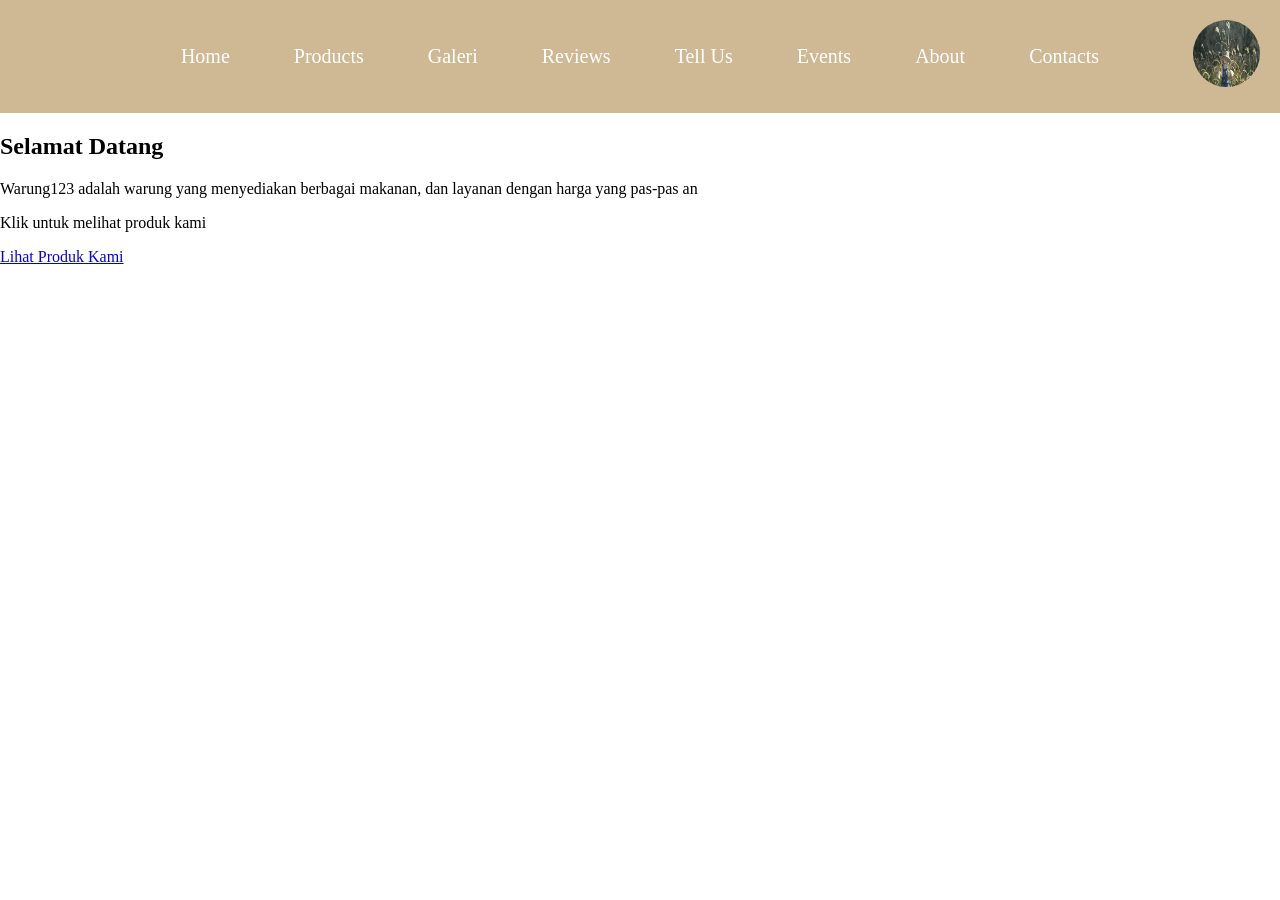
==== index.html @ 57681b83 "somethingnewS" ====
<!doctype html>
<html lang="id">
  <head>
    <meta charset="UTF-8" />
    <title>Warung123</title>
    <link rel="stylesheet" href="style.css" />
  </head>
  <body>
      <header class="navbar">
    <a href="account.html"><img src="Landscape Illustration.jfif" alt="User Avatar" class="avatar"></a>
    <nav>
      <ul class="nav-list">
          <li>
            <a href="index.html">Home</a> <a href="menu.html">Products</a>
            <a href="galeritoko.html">Galeri</a>
            <a href="testimoni.html">Reviews</a> <a href="satrik.html">Tell Us</a>
            <a href="events.html">Events</a>
             <a href="about.html">About</a>
            <a href="kontak.html">Contacts</a>
          </li>
        </ul>
      </nav>
    </header>
    <main>
      <h2>Selamat Datang</h2>
      <p>
        Warung123 adalah warung yang menyediakan berbagai makanan, dan layanan
        dengan harga yang pas-pas an
      </p>
      <p>Klik untuk melihat produk kami</p>
      <a href="menu.html" class="btn">Lihat Produk Kami</a>
    </main>
    <footer></footer>
  </body>
</html>
---- style.css ----
.gallery-suasanа {
  padding: 50px;
  text-align: center;
  position: relative;
  z-index: 1;
}

.gallery-title {
  font-size: 30px;
  margin-bottom: 10px;
  border: 20px;
}

.gallery-desc {
  color: #666;
  margin-bottom: 30px;
}

/* GRID FOTO */
.gallery-grid {
  display: grid;
  grid-template-columns: repeat(auto-fit, minmax(220px, 1fr));
  gap: 20px;
}

/* CARD FOTO */
.gallery-card {
  overflow: hidden;
  border-radius: 12px;
  box-shadow: 0 4px 10px rgba(0, 0, 0, 0.1);
}

/* GAMBAR */
.gallery-card img {
  width: 100%;
  height: 200px;
  object-fit: cover;
  transition: transform 0.4s ease;
}

/* HOVER EFEK */
.gallery-card:hover img {
  transform: scale(1.1);
}

nav ul {
  list-style-type: none;
  display: flex;
}

header {
  background-color: rgb(207, 185, 148);
  padding: 30px 30px;
  height: 10%;
  width: auto;
  box-sizing: border-box;

}

body {
  margin: 0;
  padding: 0;
}
.navlist {
  position: fixed;
  top: 0;
  width: 100%;
  background: rgba(0, 0, 0, 0.6);
  backdrop-filter: blur(6px);
  z-index: 1000;
}

.nav-list {
  list-style: none;
  display: flex;
  justify-content: center;
  gap: 30px;
  padding: 15px 0;
  margin: 0;
}

/* Links */
.nav-list a {
  text-decoration: none;
  color: white;
  font-size: 20px;
  font-weight: 500;
  padding: 30px;
  border-radius: 6px;
  transition: all 0.3s ease;
}

/* Hover effect */
.nav-list a:hover {
  background: rgba(255, 255, 255, 0.2);
  color:black;
}

.avatar {
  position: absolute;
  right: 20px;
  top: 10px;
  width: 67px;
  height: 67px;
  border-radius: 50%;
  cursor: pointer;
  margin-top: 10px;
}

#carticon {
  margin-right: 1340px;
  position: absolute;
  right: 100px;
  top: 20px;
  width: 40px;
  height: 40px;
  cursor: pointer;
  margin-top: 10px;
}
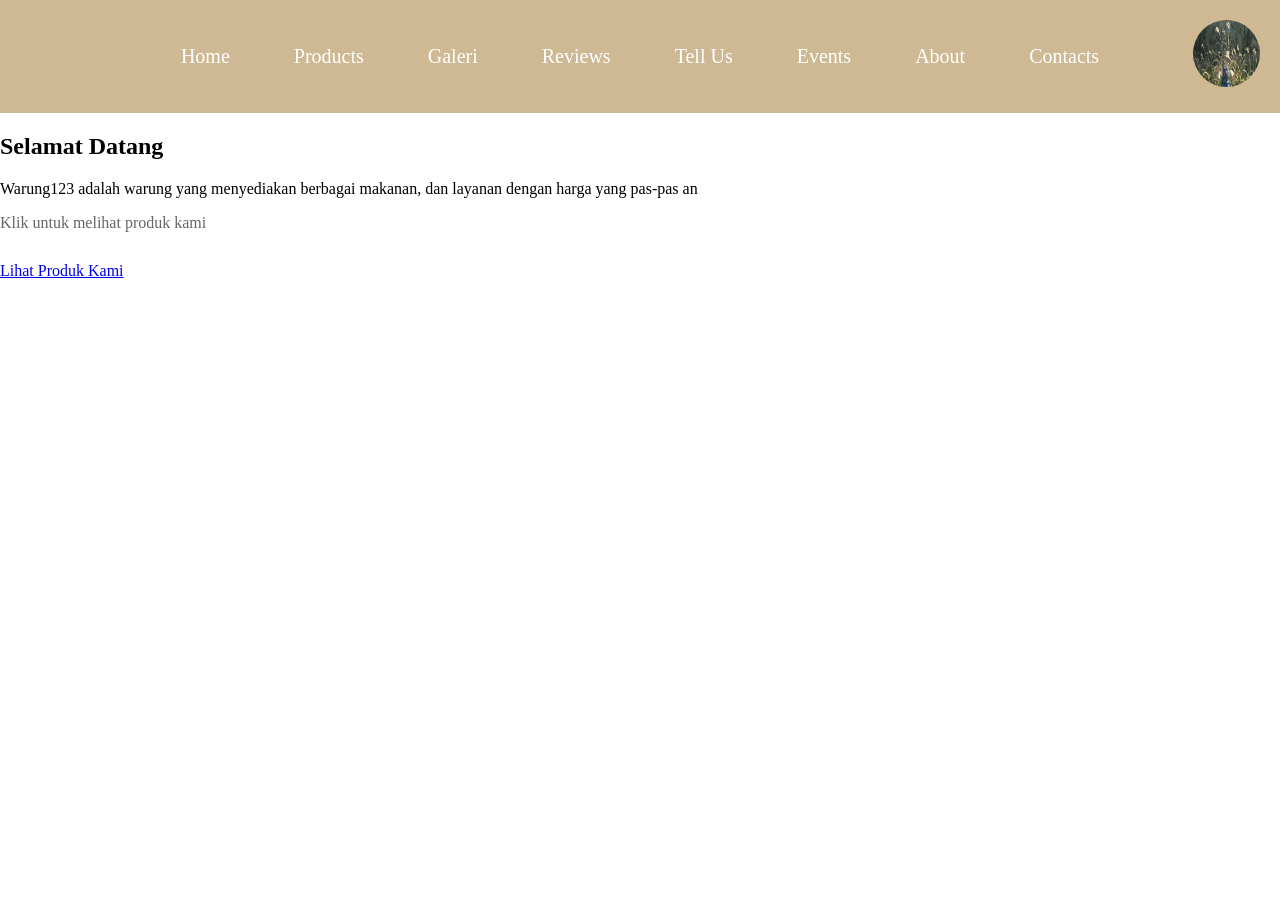
==== commit ffcb7bc7: "somethingnew5" ====
--- a/index.html
+++ b/index.html
@@ -22,12 +22,12 @@
       </nav>
     </header>
     <main>
-      <h2>Selamat Datang</h2>
+     <h2 class="Welcome-section">Selamat Datang</h2> 
       <p>
         Warung123 adalah warung yang menyediakan berbagai makanan, dan layanan
         dengan harga yang pas-pas an
       </p>
-      <p>Klik untuk melihat produk kami</p>
+      <p class="gallery-desc">Klik untuk melihat produk kami</p>
       <a href="menu.html" class="btn">Lihat Produk Kami</a>
     </main>
     <footer></footer>
--- a/style.css
+++ b/style.css
@@ -19,26 +19,37 @@
 /* GRID FOTO */
 .gallery-grid {
   display: grid;
-  grid-template-columns: repeat(auto-fit, minmax(220px, 1fr));
+  grid-template-columns: repeat(3, 1fr);
   gap: 20px;
-}
-
-/* CARD FOTO */
+  height: 600px;
+  overflow-y: scroll;
+  padding-right: 10px;
+}
+
+.gallery-grid::-webkit-scrollbar {
+  display: none;
+}
+
+.gallery-grid {
+  -ms-overflow-style: none;
+  scrollbar-width: none;
+}
+
 .gallery-card {
   overflow: hidden;
   border-radius: 12px;
   box-shadow: 0 4px 10px rgba(0, 0, 0, 0.1);
 }
 
-/* GAMBAR */
+
 .gallery-card img {
   width: 100%;
-  height: 200px;
+  aspect-ratio: 1;
   object-fit: cover;
   transition: transform 0.4s ease;
 }
 
-/* HOVER EFEK */
+
 .gallery-card:hover img {
   transform: scale(1.1);
 }
@@ -118,3 +129,86 @@
   margin-top: 10px;
 }
 
+/* PRODUCT CARD */
+.product-grid {
+  display: grid;
+  grid-template-columns: repeat(3, 1fr);
+  gap: 20px;
+  max-width: 900px;
+  margin: 0 auto;
+  padding: 30px;
+}
+
+.product-card {
+  background: white;
+  border-radius: 12px;
+  box-shadow: 0 4px 15px rgba(0, 0, 0, 0.1);
+  overflow: hidden;
+  transition: transform 0.3s ease, box-shadow 0.3s ease;
+  cursor: pointer;
+}
+
+.product-card:hover {
+  transform: translateY(-5px);
+  box-shadow: 0 8px 20px rgba(0, 0, 0, 0.15);
+}
+
+.product-image {
+  width: 100%;
+  height: 200px;
+  object-fit: cover;
+  display: block;
+}
+
+.product-info {
+  padding: 15px;
+}
+
+.product-name {
+  font-size: 18px;
+  font-weight: 600;
+  margin: 0 0 8px 0;
+  color: #333;
+}
+
+.product-description {
+  font-size: 14px;
+  color: #666;
+  margin: 0 0 10px 0;
+  line-height: 1.4;
+}
+
+.product-price {
+  font-size: 20px;
+  font-weight: 700;
+  color: #cf8e4e;
+  margin: 10px 0;
+}
+
+.product-button {
+  width: 100%;
+  padding: 12px;
+  background-color: #cf8e4e;
+  color: white;
+  border: none;
+  border-radius: 6px;
+  font-size: 16px;
+  font-weight: 600;
+  cursor: pointer;
+  transition: background-color 0.3s ease;
+  text-decoration: none;
+  box-sizing: border-box;
+  display: block;
+  text-align: center;
+}
+
+.product-button:hover {
+  background-color: #b8763d;
+}
+.makan-minum {
+  text-align: center;
+  margin-top: 40px;
+  font-size: 28px;
+  color: #333;
+} 
+ 
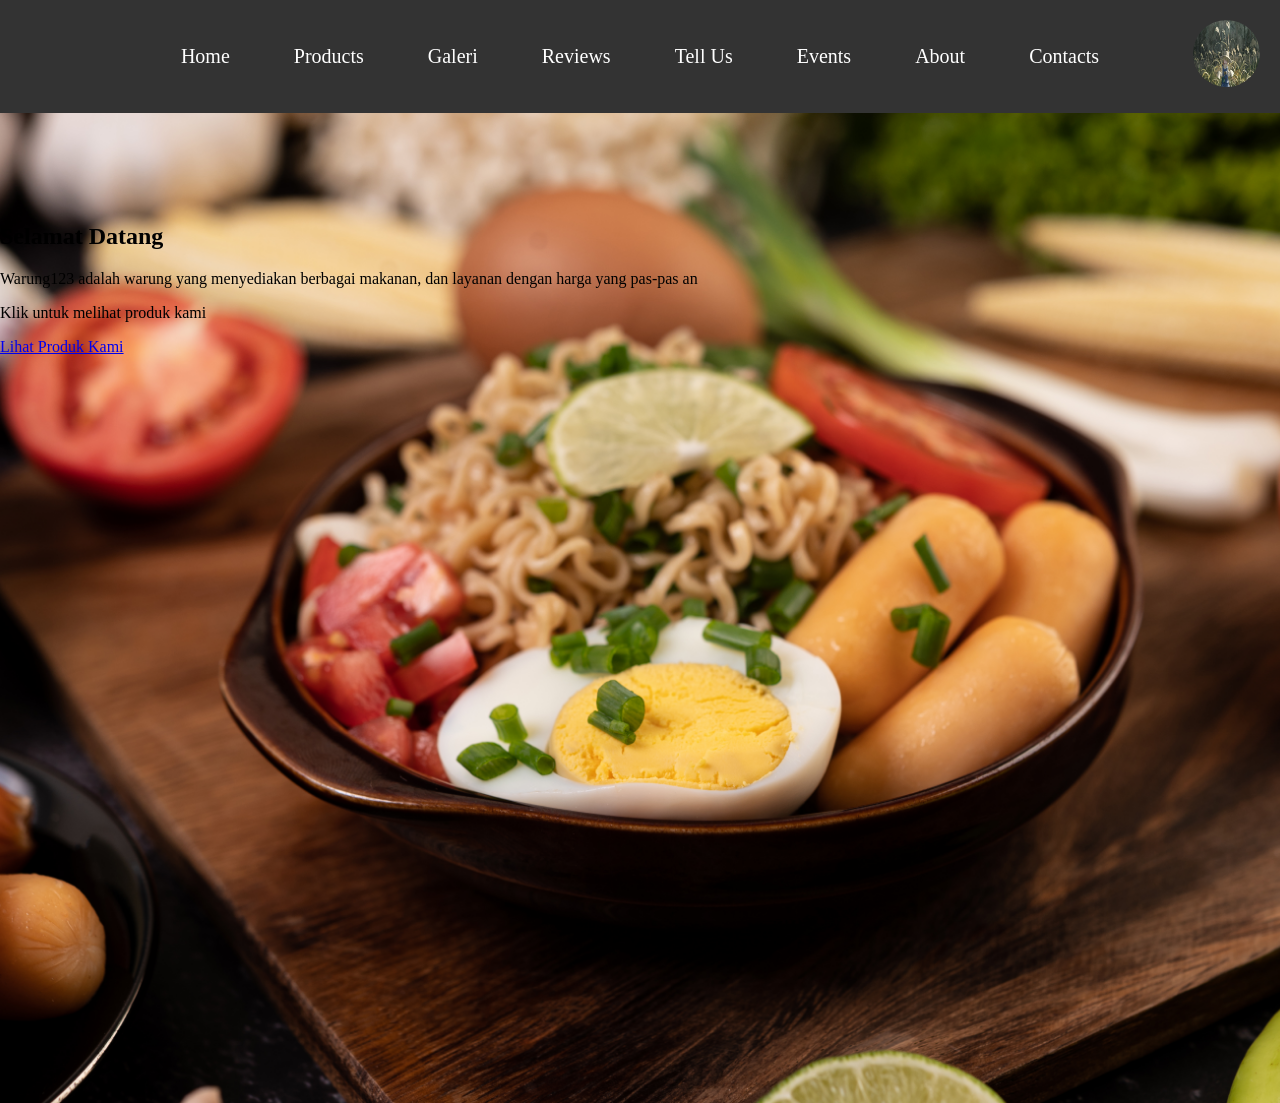
==== commit 77a912a2: "ror" ====
--- a/index.html
+++ b/index.html
@@ -1,35 +1,45 @@
 <!doctype html>
 <html lang="id">
-  <head>
-    <meta charset="UTF-8" />
-    <title>Warung123</title>
-    <link rel="stylesheet" href="style.css" />
-  </head>
-  <body>
-      <header class="navbar">
+
+<head>
+  <meta charset="UTF-8" />
+  <title>Warung123</title>
+  <link rel="stylesheet" href="style.css" />
+</head>
+
+<body>
+
+
+  <header class="navbar">
+    <a href="checkout.html"><img src="icon.svg" alt="" id="carticon"></a>
     <a href="account.html"><img src="Landscape Illustration.jfif" alt="User Avatar" class="avatar"></a>
     <nav>
+
+      
       <ul class="nav-list">
-          <li>
-            <a href="index.html">Home</a> <a href="menu.html">Products</a>
-            <a href="galeritoko.html">Galeri</a>
-            <a href="testimoni.html">Reviews</a> <a href="satrik.html">Tell Us</a>
-            <a href="events.html">Events</a>
-             <a href="about.html">About</a>
-            <a href="kontak.html">Contacts</a>
-          </li>
-        </ul>
-      </nav>
-    </header>
-    <main>
-     <h2 class="Welcome-section">Selamat Datang</h2> 
-      <p>
-        Warung123 adalah warung yang menyediakan berbagai makanan, dan layanan
-        dengan harga yang pas-pas an
-      </p>
-      <p class="gallery-desc">Klik untuk melihat produk kami</p>
-      <a href="menu.html" class="btn">Lihat Produk Kami</a>
-    </main>
-    <footer></footer>
-  </body>
-</html>
+        <li>
+          <a href="index.html">Home</a> <a href="menu.html">Products</a>
+          <a href="galeritoko.html">Galeri</a>
+          <a href="testimoni.html">Reviews</a> <a href="satrik.html">Tell Us</a>
+          <a href="events.html">Events</a>
+          <a href="about.html">About</a>
+          <a href="kontak.html">Contacts</a>
+
+        </li>
+      </ul>
+    </nav>
+  </header>
+
+  <main class="page-content">
+    <h2>Selamat Datang</h2>
+    <p>
+      Warung123 adalah warung yang menyediakan berbagai makanan, dan layanan
+      dengan harga yang pas-pas an
+    </p>
+    <p>Klik untuk melihat produk kami</p>
+    <a href="menu.html" class="btn">Lihat Produk Kami</a>
+  </main>
+  <footer></footer>
+</body>
+
+</html>
--- a/style.css
+++ b/style.css
@@ -49,7 +49,6 @@
   transition: transform 0.4s ease;
 }
 
-
 .gallery-card:hover img {
   transform: scale(1.1);
 }
@@ -60,7 +59,7 @@
 }
 
 header {
-  background-color: rgb(207, 185, 148);
+  background-color:#333;
   padding: 30px 30px;
   height: 10%;
   width: auto;
@@ -72,14 +71,6 @@
   margin: 0;
   padding: 0;
 }
-.navlist {
-  position: fixed;
-  top: 0;
-  width: 100%;
-  background: rgba(0, 0, 0, 0.6);
-  backdrop-filter: blur(6px);
-  z-index: 1000;
-}
 
 .nav-list {
   list-style: none;
@@ -90,7 +81,7 @@
   margin: 0;
 }
 
-/* Links */
+
 .nav-list a {
   text-decoration: none;
   color: white;
@@ -211,4 +202,106 @@
   font-size: 28px;
   color: #333;
 } 
- + 
+.section-header {
+  font-size: 32px;
+  margin-bottom: 20px;
+  text-align: center;
+}
+
+.account {
+  margin-top: 140px; 
+  display: flex;
+  flex-direction: column;
+  align-items: center;
+  gap: 12px;
+}
+
+.profile-icon {
+  width: 180px;
+  height: 180px;
+  border-radius: 50%;
+  object-fit: cover;
+  box-shadow: 0 6px 16px rgba(0,0,0,0.15);
+}
+
+.account-name {
+  font-size: 24px;
+  margin-top: 10px;
+}
+
+.account-email {
+  color: #666;
+  font-size: 14px;
+}
+
+
+.account-card {
+  width: 320px;
+  background: white;
+  border-radius: 14px;
+  padding: 20px;
+  box-shadow: 0 4px 15px rgba(0,0,0,0.1);
+}
+
+.account-row {
+  display: flex;
+  justify-content: space-between;
+  padding: 8px 0;
+  font-size: 15px;
+  border-bottom: 1px solid #eee;
+}
+
+.account-row:last-child {
+  border-bottom: none;
+}
+
+.status.active {
+  color: #2ecc71;
+  font-weight: 600;
+}
+
+/* BUTTONS */
+.account-actions {
+  display: flex;
+  gap: 15px;
+  margin-top: 15px;
+}
+
+.account-btn {
+  padding: 12px 22px;
+  background: #cf8e4e;
+  color: white;
+  border: none;
+  border-radius: 8px;
+  font-size: 15px;
+  font-weight: 600;
+  cursor: pointer;
+  transition: background 0.3s ease;
+}
+
+.account-btn:hover {
+  background: #b8763d;
+}
+
+.account-btn.outline {
+  background: transparent;
+  border: 2px solid #cf8e4e;
+  color: #cf8e4e;
+}
+
+.account-btn.outline:hover {
+  background: #cf8e4e;
+  color: white;
+}
+
+body {
+  margin: 0;
+  padding: 0;
+}
+
+.page-content {
+  padding-top: 90px; /* navbar height */
+  min-height: 100vh;
+  background: url("bg.jpg") center / cover no-repeat;
+}
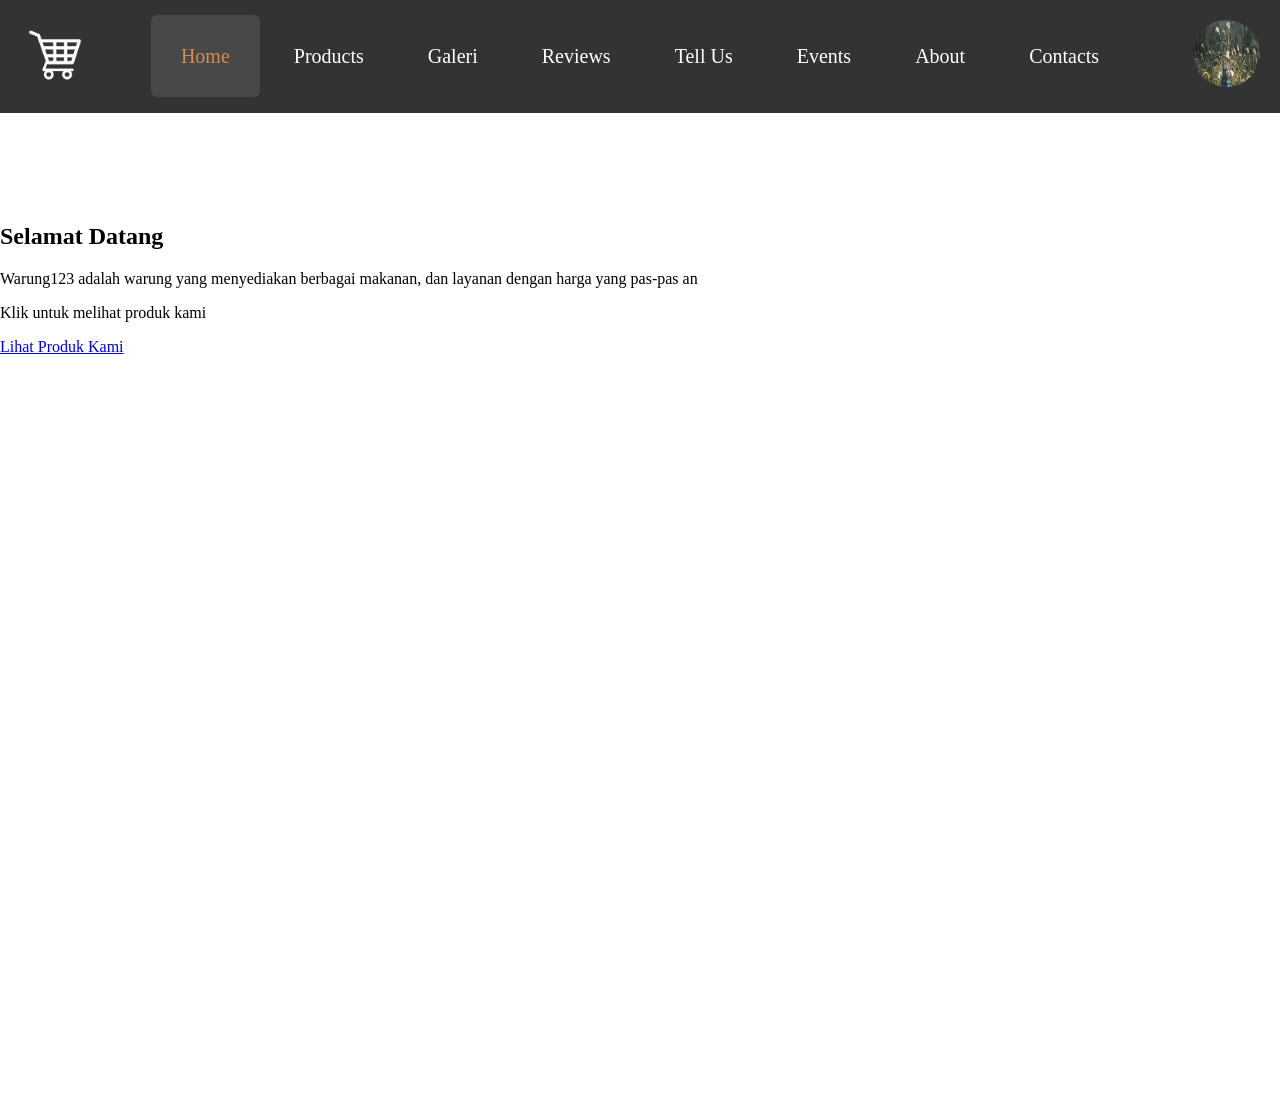
==== commit 4a5176ca: "ryu lion" ====
--- a/index.html
+++ b/index.html
@@ -11,14 +11,14 @@
 
 
   <header class="navbar">
-    <a href="checkout.html"><img src="icon.svg" alt="" id="carticon"></a>
+    <a href="checkout.html"><img src="img/cart icon.png" alt="" id="carticon"></a>
     <a href="account.html"><img src="Landscape Illustration.jfif" alt="User Avatar" class="avatar"></a>
     <nav>
 
       
       <ul class="nav-list">
         <li>
-          <a href="index.html">Home</a> <a href="menu.html">Products</a>
+          <a href="index.html" class="active">Home</a> <a href="menu.html">Products</a>
           <a href="galeritoko.html">Galeri</a>
           <a href="testimoni.html">Reviews</a> <a href="satrik.html">Tell Us</a>
           <a href="events.html">Events</a>
--- a/style.css
+++ b/style.css
@@ -1,57 +1,4 @@
-.gallery-suasanа {
-  padding: 50px;
-  text-align: center;
-  position: relative;
-  z-index: 1;
-}
 
-.gallery-title {
-  font-size: 30px;
-  margin-bottom: 10px;
-  border: 20px;
-}
-
-.gallery-desc {
-  color: #666;
-  margin-bottom: 30px;
-}
-
-/* GRID FOTO */
-.gallery-grid {
-  display: grid;
-  grid-template-columns: repeat(3, 1fr);
-  gap: 20px;
-  height: 600px;
-  overflow-y: scroll;
-  padding-right: 10px;
-}
-
-.gallery-grid::-webkit-scrollbar {
-  display: none;
-}
-
-.gallery-grid {
-  -ms-overflow-style: none;
-  scrollbar-width: none;
-}
-
-.gallery-card {
-  overflow: hidden;
-  border-radius: 12px;
-  box-shadow: 0 4px 10px rgba(0, 0, 0, 0.1);
-}
-
-
-.gallery-card img {
-  width: 100%;
-  aspect-ratio: 1;
-  object-fit: cover;
-  transition: transform 0.4s ease;
-}
-
-.gallery-card:hover img {
-  transform: scale(1.1);
-}
 
 nav ul {
   list-style-type: none;
@@ -92,11 +39,22 @@
   transition: all 0.3s ease;
 }
 
-/* Hover effect */
-.nav-list a:hover {
-  background: rgba(255, 255, 255, 0.2);
-  color:black;
+.nav-list a.active {
+  text-decoration: none;
+  color: #cf8e4e;
+  font-size: 20px;
+  font-weight: 500;
+  padding: 30px;
+  border-radius: 6px;
+  transition: all 0.3s ease;
+  background: rgba(255, 255, 255, 0.1);
 }
+
+.nav-list a:hover:not(.active) {
+  background: rgba(255, 255, 255, 0.05);
+  color: #cf8e4e;
+}
+
 
 .avatar {
   position: absolute;
@@ -110,190 +68,15 @@
 }
 
 #carticon {
-  margin-right: 1340px;
   position: absolute;
-  right: 100px;
+  left: 20px;
   top: 20px;
-  width: 40px;
-  height: 40px;
-  cursor: pointer;
-  margin-top: 10px;
-}
-
-/* PRODUCT CARD */
-.product-grid {
-  display: grid;
-  grid-template-columns: repeat(3, 1fr);
-  gap: 20px;
-  max-width: 900px;
-  margin: 0 auto;
-  padding: 30px;
-}
-
-.product-card {
-  background: white;
-  border-radius: 12px;
-  box-shadow: 0 4px 15px rgba(0, 0, 0, 0.1);
-  overflow: hidden;
-  transition: transform 0.3s ease, box-shadow 0.3s ease;
+  width: 70px;
+  height: 70px;
   cursor: pointer;
 }
 
-.product-card:hover {
-  transform: translateY(-5px);
-  box-shadow: 0 8px 20px rgba(0, 0, 0, 0.15);
-}
-
-.product-image {
-  width: 100%;
-  height: 200px;
-  object-fit: cover;
-  display: block;
-}
-
-.product-info {
-  padding: 15px;
-}
-
-.product-name {
-  font-size: 18px;
-  font-weight: 600;
-  margin: 0 0 8px 0;
-  color: #333;
-}
-
-.product-description {
-  font-size: 14px;
-  color: #666;
-  margin: 0 0 10px 0;
-  line-height: 1.4;
-}
-
-.product-price {
-  font-size: 20px;
-  font-weight: 700;
-  color: #cf8e4e;
-  margin: 10px 0;
-}
-
-.product-button {
-  width: 100%;
-  padding: 12px;
-  background-color: #cf8e4e;
-  color: white;
-  border: none;
-  border-radius: 6px;
-  font-size: 16px;
-  font-weight: 600;
-  cursor: pointer;
-  transition: background-color 0.3s ease;
-  text-decoration: none;
-  box-sizing: border-box;
-  display: block;
-  text-align: center;
-}
-
-.product-button:hover {
-  background-color: #b8763d;
-}
-.makan-minum {
-  text-align: center;
-  margin-top: 40px;
-  font-size: 28px;
-  color: #333;
-} 
  
-.section-header {
-  font-size: 32px;
-  margin-bottom: 20px;
-  text-align: center;
-}
-
-.account {
-  margin-top: 140px; 
-  display: flex;
-  flex-direction: column;
-  align-items: center;
-  gap: 12px;
-}
-
-.profile-icon {
-  width: 180px;
-  height: 180px;
-  border-radius: 50%;
-  object-fit: cover;
-  box-shadow: 0 6px 16px rgba(0,0,0,0.15);
-}
-
-.account-name {
-  font-size: 24px;
-  margin-top: 10px;
-}
-
-.account-email {
-  color: #666;
-  font-size: 14px;
-}
-
-
-.account-card {
-  width: 320px;
-  background: white;
-  border-radius: 14px;
-  padding: 20px;
-  box-shadow: 0 4px 15px rgba(0,0,0,0.1);
-}
-
-.account-row {
-  display: flex;
-  justify-content: space-between;
-  padding: 8px 0;
-  font-size: 15px;
-  border-bottom: 1px solid #eee;
-}
-
-.account-row:last-child {
-  border-bottom: none;
-}
-
-.status.active {
-  color: #2ecc71;
-  font-weight: 600;
-}
-
-/* BUTTONS */
-.account-actions {
-  display: flex;
-  gap: 15px;
-  margin-top: 15px;
-}
-
-.account-btn {
-  padding: 12px 22px;
-  background: #cf8e4e;
-  color: white;
-  border: none;
-  border-radius: 8px;
-  font-size: 15px;
-  font-weight: 600;
-  cursor: pointer;
-  transition: background 0.3s ease;
-}
-
-.account-btn:hover {
-  background: #b8763d;
-}
-
-.account-btn.outline {
-  background: transparent;
-  border: 2px solid #cf8e4e;
-  color: #cf8e4e;
-}
-
-.account-btn.outline:hover {
-  background: #cf8e4e;
-  color: white;
-}
 
 body {
   margin: 0;
@@ -303,5 +86,5 @@
 .page-content {
   padding-top: 90px; /* navbar height */
   min-height: 100vh;
-  background: url("bg.jpg") center / cover no-repeat;
+  background: url("") center / cover no-repeat;
 }
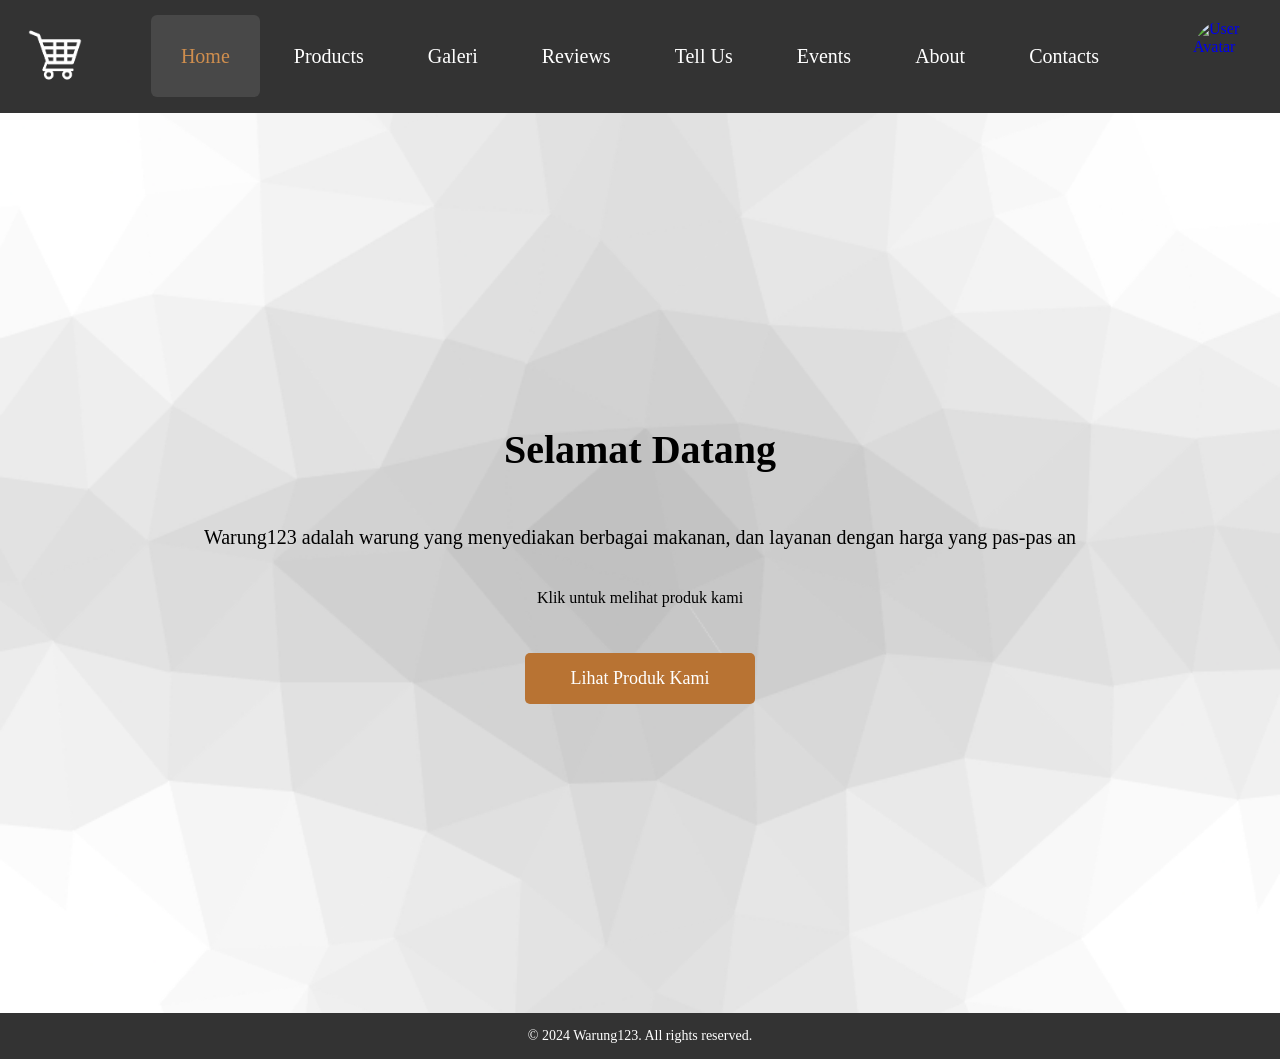
==== commit e35510ef: "hanipkonsz" ====
--- a/index.html
+++ b/index.html
@@ -5,6 +5,63 @@
   <meta charset="UTF-8" />
   <title>Warung123</title>
   <link rel="stylesheet" href="style.css" />
+  <style>
+    .welcomings {
+      font-size: 40px;
+      text-align: center;
+    }
+
+    .welcomings+p {
+      text-align: center;
+      font-size: 20px;
+    }
+
+    .subtitle {
+      text-align: center;
+      font-size: 16px;
+      margin-top: 20px;
+    }
+
+    .btn {
+      display: block;
+      width: 200px;
+      margin: 30px auto;
+      padding: 15px;
+      background-color: #b87333;
+      color: white;
+      text-align: center;
+      text-decoration: none;
+      font-size: 18px;
+      border-radius: 5px;
+      transition: background-color 0.3s ease;
+    }
+
+    .foot {
+      background-color: #333;
+      color: white;
+      text-align: center;
+      padding: 15px 0;
+    }
+
+    .foot p {
+      font-size: 14px;
+      margin: 0;
+    }
+
+    .page-content {
+      background-image: url(bg.png);
+      background-size: cover;
+      background-position: center;
+
+      min-height: 100vh;
+
+      display: flex;
+      flex-direction: column;
+      justify-content: center;
+      align-items: center;
+      text-align: center;
+    }
+  </style>
 </head>
 
 <body>
@@ -15,7 +72,7 @@
     <a href="account.html"><img src="Landscape Illustration.jfif" alt="User Avatar" class="avatar"></a>
     <nav>
 
-      
+
       <ul class="nav-list">
         <li>
           <a href="index.html" class="active">Home</a> <a href="menu.html">Products</a>
@@ -31,15 +88,19 @@
   </header>
 
   <main class="page-content">
-    <h2>Selamat Datang</h2>
+    <h2 class="welcomings">Selamat Datang</h2>
     <p>
       Warung123 adalah warung yang menyediakan berbagai makanan, dan layanan
       dengan harga yang pas-pas an
     </p>
-    <p>Klik untuk melihat produk kami</p>
+    <p class="subtitle">Klik untuk melihat produk kami</p>
     <a href="menu.html" class="btn">Lihat Produk Kami</a>
   </main>
-  <footer></footer>
+  <footer>
+    <div class="foot">
+      <p>&copy; 2024 Warung123. All rights reserved.</p>
+    </div>
+  </footer>
 </body>
 
 </html>
--- a/style.css
+++ b/style.css
@@ -1,17 +1,14 @@
-
-
 nav ul {
   list-style-type: none;
   display: flex;
 }
 
 header {
-  background-color:#333;
+  background-color: #333;
   padding: 30px 30px;
   height: 10%;
   width: auto;
   box-sizing: border-box;
-
 }
 
 body {
@@ -76,15 +73,15 @@
   cursor: pointer;
 }
 
- 
+
 
 body {
   margin: 0;
-  padding: 0;
+  display: flex;
+  flex-direction: column;
+  min-height: 100vh;
 }
 
 .page-content {
-  padding-top: 90px; /* navbar height */
-  min-height: 100vh;
-  background: url("") center / cover no-repeat;
+  flex: 1;
 }
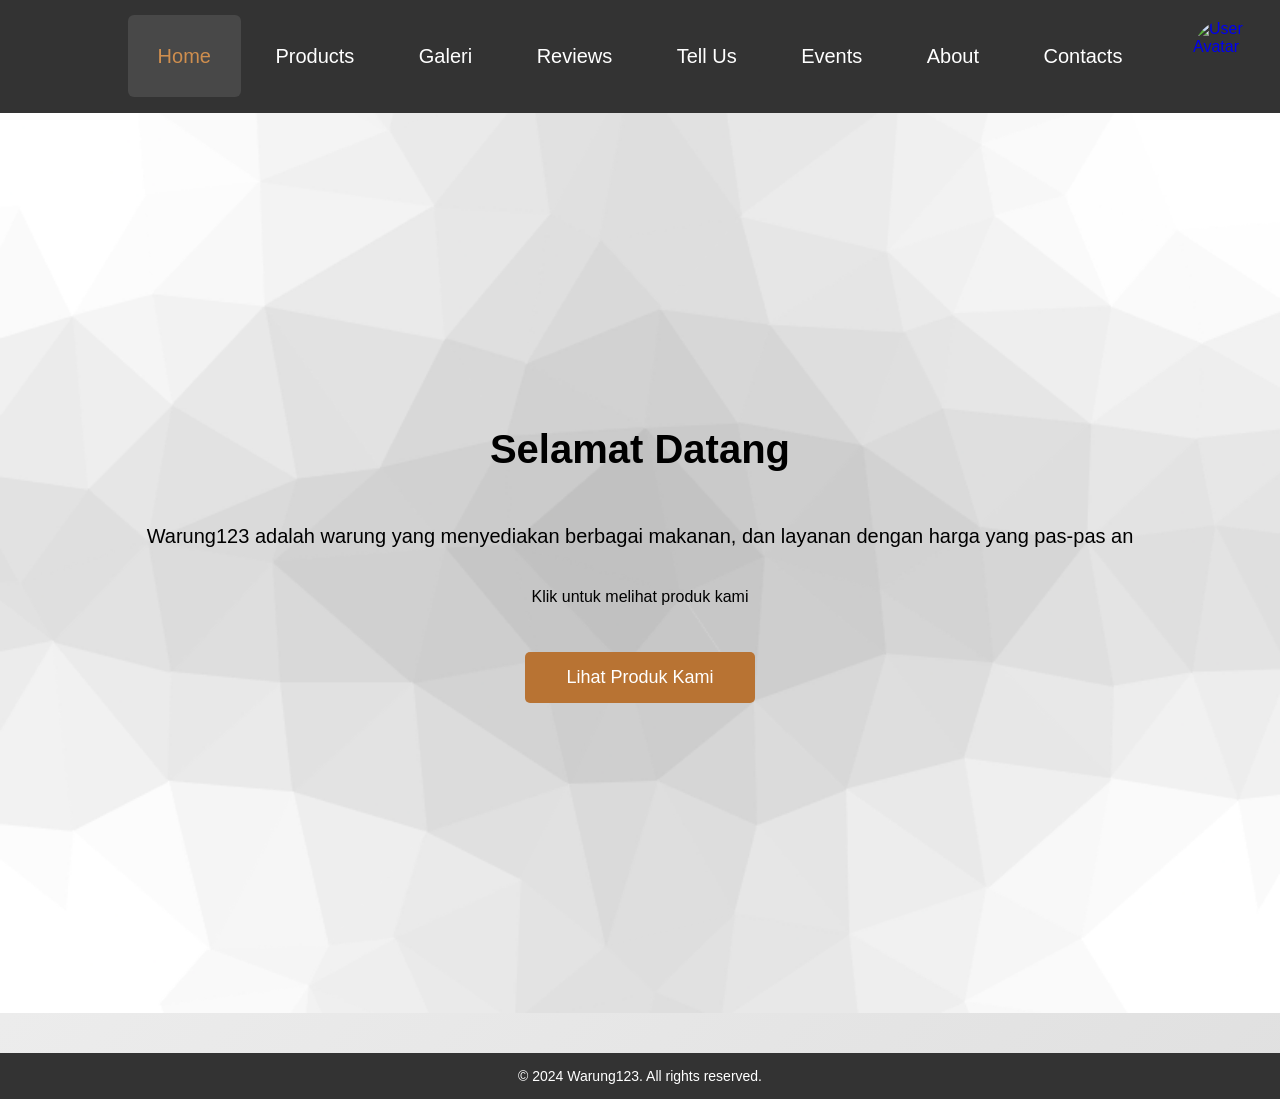
==== commit be8a50e0: "19/02/2026 hanif" ====
--- a/index.html
+++ b/index.html
@@ -68,7 +68,6 @@
 
 
   <header class="navbar">
-    <a href="checkout.html"><img src="img/cart icon.png" alt="" id="carticon"></a>
     <a href="account.html"><img src="Landscape Illustration.jfif" alt="User Avatar" class="avatar"></a>
     <nav>
 
--- a/style.css
+++ b/style.css
@@ -1,3 +1,9 @@
+body {
+      margin: 0;
+      font-family: Arial, sans-serif;
+      background: linear-gradient(135deg, #f5f5f5, #e0e0e0);
+    }
+
 nav ul {
   list-style-type: none;
   display: flex;
@@ -84,4 +90,17 @@
 
 .page-content {
   flex: 1;
-}+}
+
+.foot {
+      background-color: #333;
+      color: white;
+      text-align: center;
+      padding: 15px 0;
+      margin-top: 40px;
+    }
+
+    .foot p {
+      margin: 0;
+      font-size: 14px;
+    }
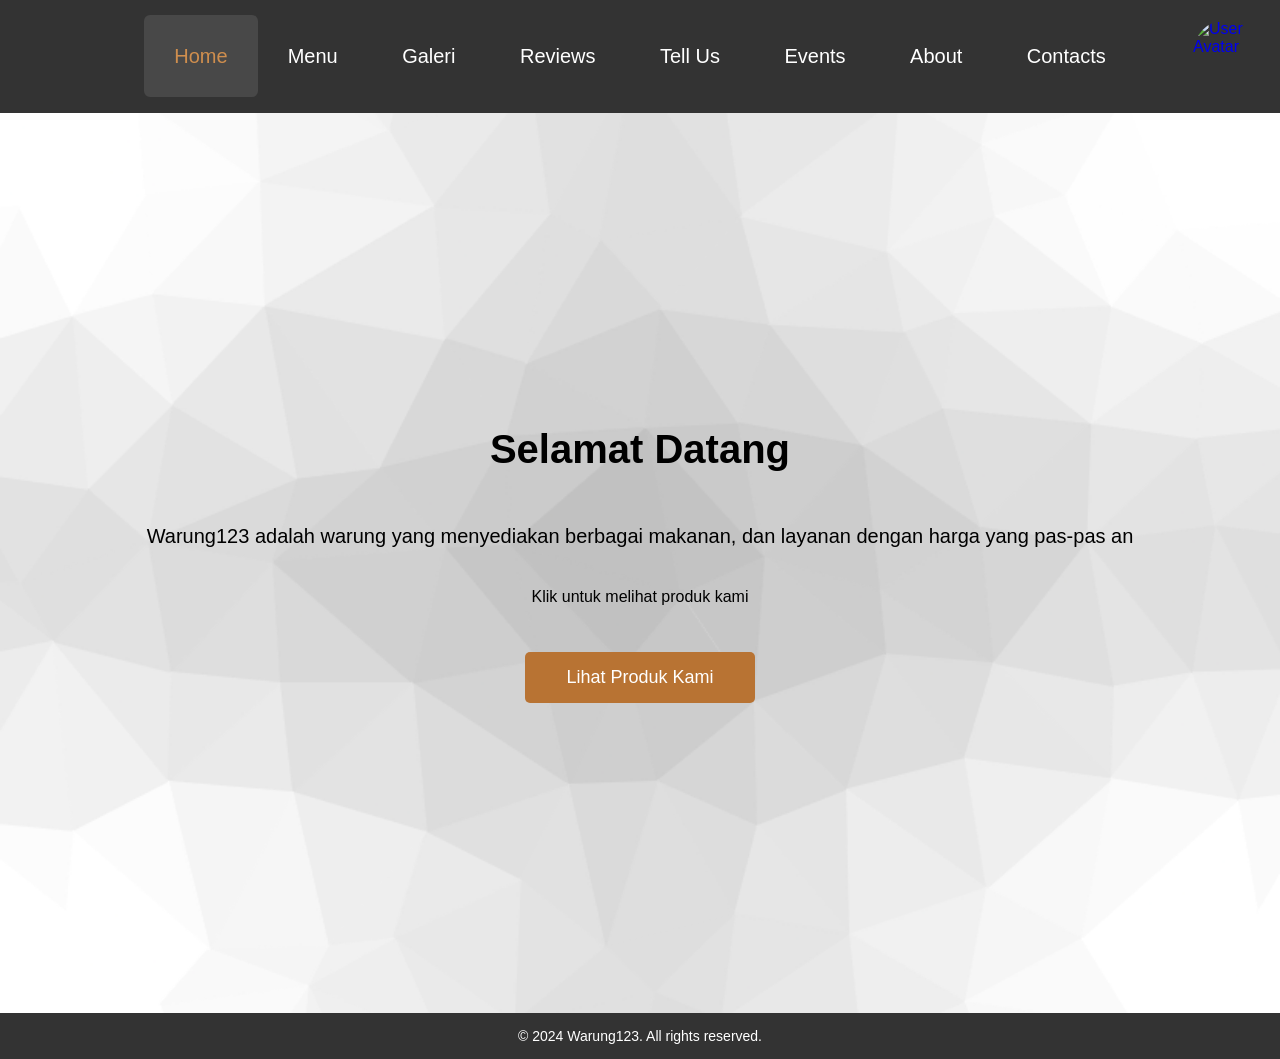
==== commit 468cd385: "wowzers" ====
--- a/index.html
+++ b/index.html
@@ -5,6 +5,7 @@
   <meta charset="UTF-8" />
   <title>Warung123</title>
   <link rel="stylesheet" href="style.css" />
+  <link rel="icon" type="image/png" href="img/icon.png">
   <style>
     .welcomings {
       font-size: 40px;
@@ -36,17 +37,6 @@
       transition: background-color 0.3s ease;
     }
 
-    .foot {
-      background-color: #333;
-      color: white;
-      text-align: center;
-      padding: 15px 0;
-    }
-
-    .foot p {
-      font-size: 14px;
-      margin: 0;
-    }
 
     .page-content {
       background-image: url(bg.png);
@@ -54,7 +44,6 @@
       background-position: center;
 
       min-height: 100vh;
-
       display: flex;
       flex-direction: column;
       justify-content: center;
@@ -74,7 +63,7 @@
 
       <ul class="nav-list">
         <li>
-          <a href="index.html" class="active">Home</a> <a href="menu.html">Products</a>
+          <a href="index.html" class="active">Home</a><a href="menu.html">Menu</a>
           <a href="galeritoko.html">Galeri</a>
           <a href="testimoni.html">Reviews</a> <a href="satrik.html">Tell Us</a>
           <a href="events.html">Events</a>
@@ -95,10 +84,8 @@
     <p class="subtitle">Klik untuk melihat produk kami</p>
     <a href="menu.html" class="btn">Lihat Produk Kami</a>
   </main>
-  <footer>
-    <div class="foot">
-      <p>&copy; 2024 Warung123. All rights reserved.</p>
-    </div>
+  <footer class="foot">
+    <p>&copy; 2024 Warung123. All rights reserved.</p>
   </footer>
 </body>
 
--- a/style.css
+++ b/style.css
@@ -97,7 +97,6 @@
       color: white;
       text-align: center;
       padding: 15px 0;
-      margin-top: 40px;
     }
 
     .foot p {
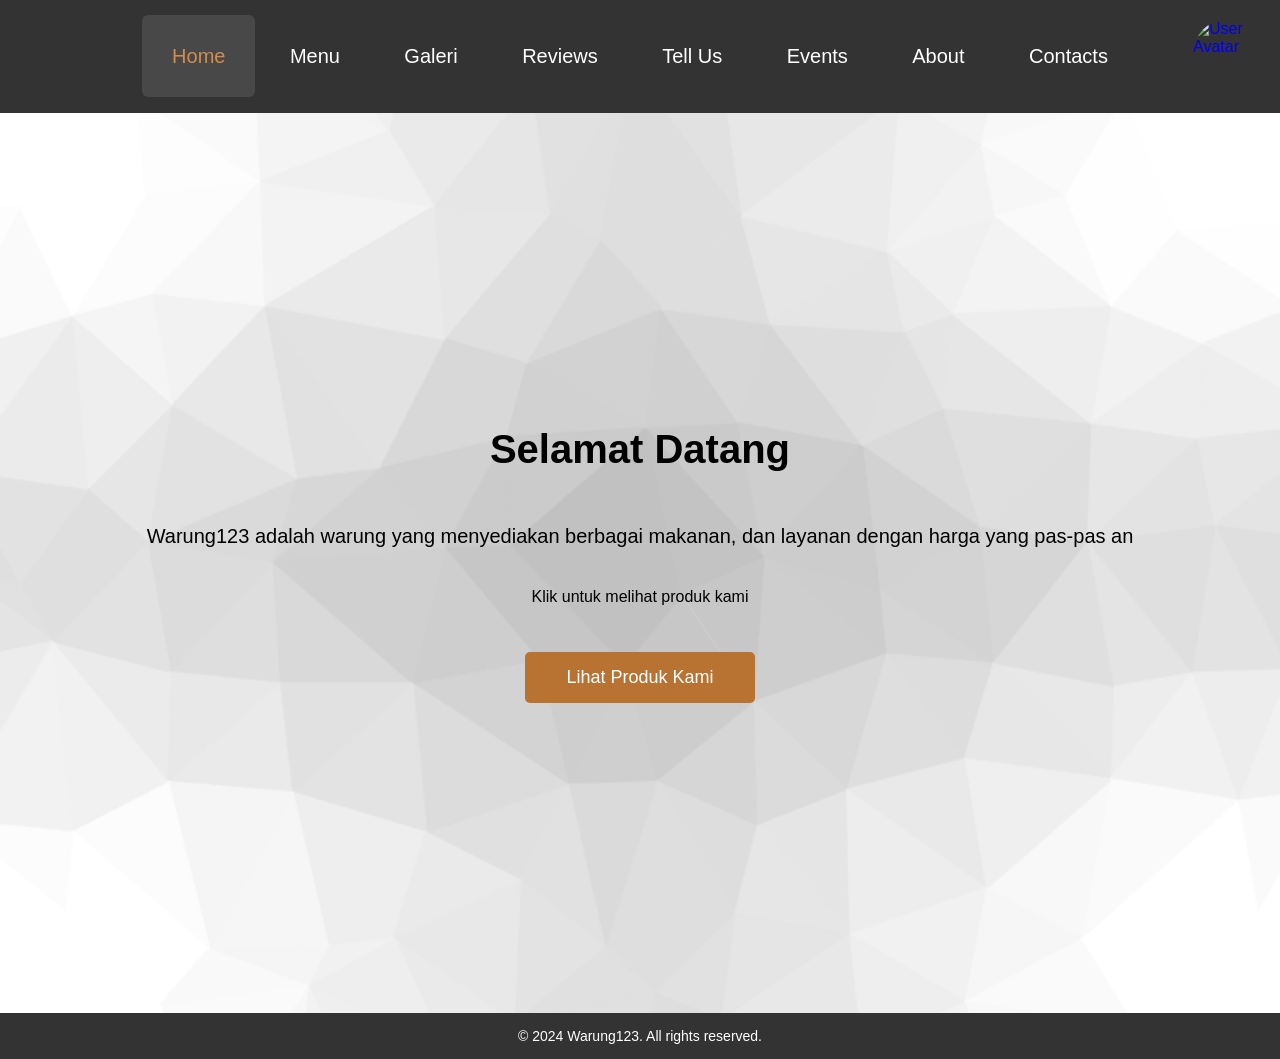
==== commit 43a940de: "lol" ====
--- a/index.html
+++ b/index.html
@@ -63,7 +63,7 @@
 
       <ul class="nav-list">
         <li>
-          <a href="index.html" class="active">Home</a><a href="menu.html">Menu</a>
+          <a href="index.html" class="active">Home</a> <a href="menu.html">Menu</a>
           <a href="galeritoko.html">Galeri</a>
           <a href="testimoni.html">Reviews</a> <a href="satrik.html">Tell Us</a>
           <a href="events.html">Events</a>
